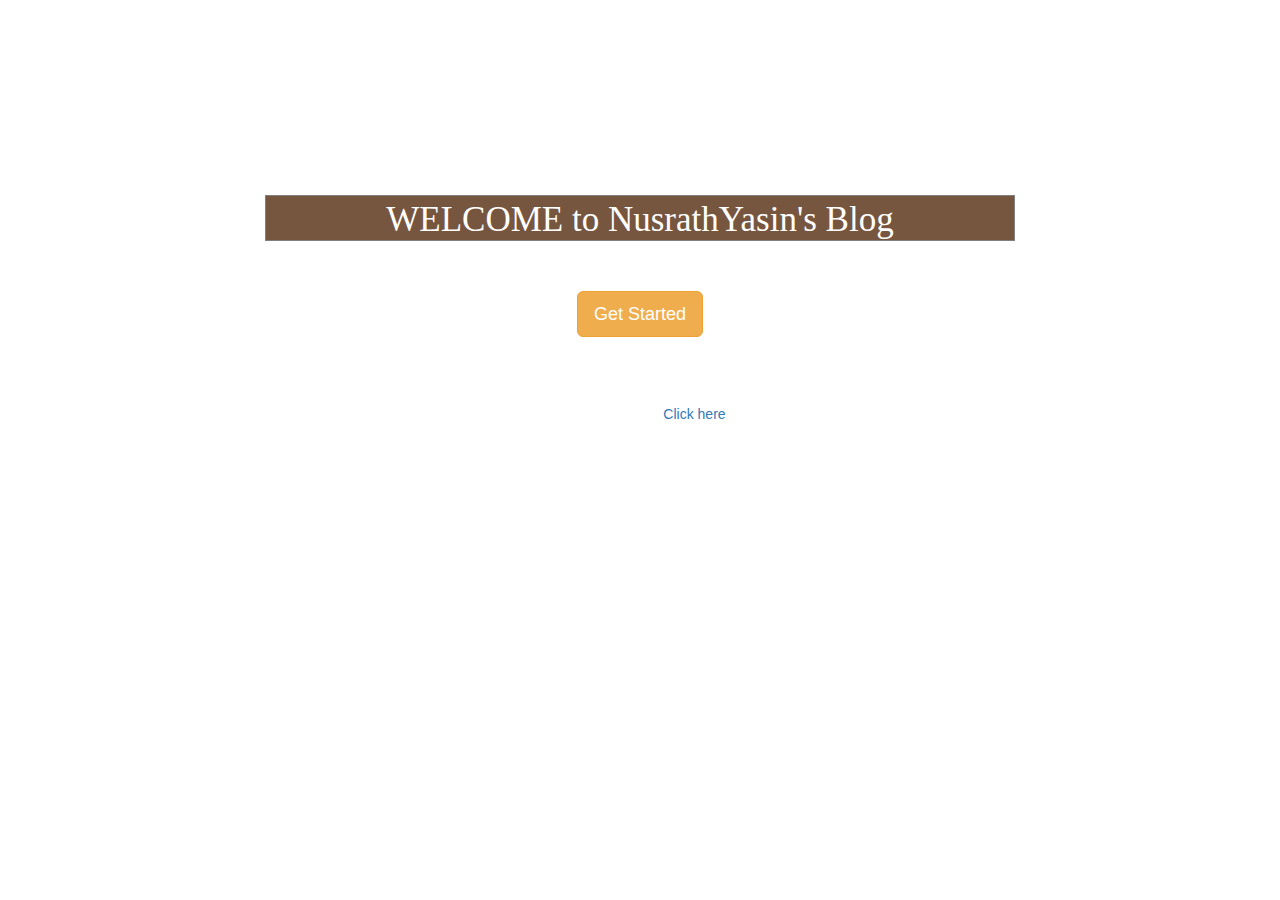
==== ui/index.html @ 76dece5b "[imad-console] Updates ui/index.html" ====
<!doctype html>
<html lang="en">
    <head>
        <meta charset="utf-8"> 
        <link href="https://fonts.googleapis.com/css?family=Tangerine">
        <link href="/ui/style.css" rel="stylesheet" />
        <meta name="viewport" content="width=device-width,initial-scale=1"/>
        <!-- Latest compiled and minified CSS -->
<link rel="stylesheet" href="https://maxcdn.bootstrapcdn.com/bootstrap/3.3.7/css/bootstrap.min.css">

<!-- jQuery library -->
<script src="https://ajax.googleapis.com/ajax/libs/jquery/3.1.1/jquery.min.js"></script>

<!-- Latest compiled JavaScript -->
<script src="https://maxcdn.bootstrapcdn.com/bootstrap/3.3.7/js/bootstrap.min.js"></script>
         <script src="https://ajax.googleapis.com/ajax/libs/jquery/3.1.1/jquery.min.js"></script>
         <script src="https://ajax.aspnetcdn.com/ajax/jQuery/jquery-3.1.1.min.js"></script>
<style>
        body{
	background:url("https://0.s3.envato.com/files/129503329/Working_on_laptop_in_coffee_shop_590.jpg");
-moz-background-size: cover;
  -o-background-size: cover;
  -webkit-background-size: cover;
		background-repeat:no-repeat;
        margin-bottom:50px;

	}
	 h1{
	margin-top:90px;
	font-size:50px;
	font-family:Tangerine;
    color:white;
	}
	 h2{
	border:1px solid grey;
	background-color:#77563f;
	padding-top:5px;
	width:auto;
	margin-left:250px;
	margin-right:250px;
	font-size:35px;
	font-family:Viner Hand ITC;
	text-align:center;
    color:white;
	}
	
	#login_area{
	    display:none;
	    
	}
	@media screen and (max-width: 750px){
	h2{
	margin-left:0px;
	margin-right:0px;
	width:auto;
	font-size:20px;
	
	}
	}

</style>
<script>
    $(document).ready(function(){
    $("button").click(function(){
        $("#login_area").toggle(1000);
    });
});
</script>
</head>
<body>
     
	<div class="container-fluid">
	<h1>Hello there!!</h1>
	<br>
    <center>
	<h2>WELCOME to NusrathYasin's Blog</h2>
	<br><br>
	<button class="btn btn-warning btn-lg">Get Started</button>
    <br><br><br>
	<div id="login_area">
      <center>Loading login status...</center>
      
            </div>
	  </center>	
	</div>
	<br>
	<h5 style="color:white;text-align:center">Sign in problem? <a href="/ui/homepage.html">Click here</a> </h5>
	<p style="color:white;padding-bottom:0px;text-align:center">This Site has been visited <span id="count"> </span> times!</p>
    <h6 align="center"><font size="2" color="white">Designed by Nusrath</font></h6>
    
    
       <script type="text/javascript" src="/ui/main.js"></script>
        
</body>
</html>
---- ui/style.css ----
body {
    font-family: jokerman;
    background-color: aqua;
    margin-top: 75px;
    margin:25px ;
}

.center {
    text-align: center;
}

.text-big {
    font-size: 200%;
}

.bold {
    font-weight: bold;
}
.fontname {
    font-family:Times new roman;
}

.img-medium {
    height: 150px;
}
.img-medium1 {
    height:100px;
}
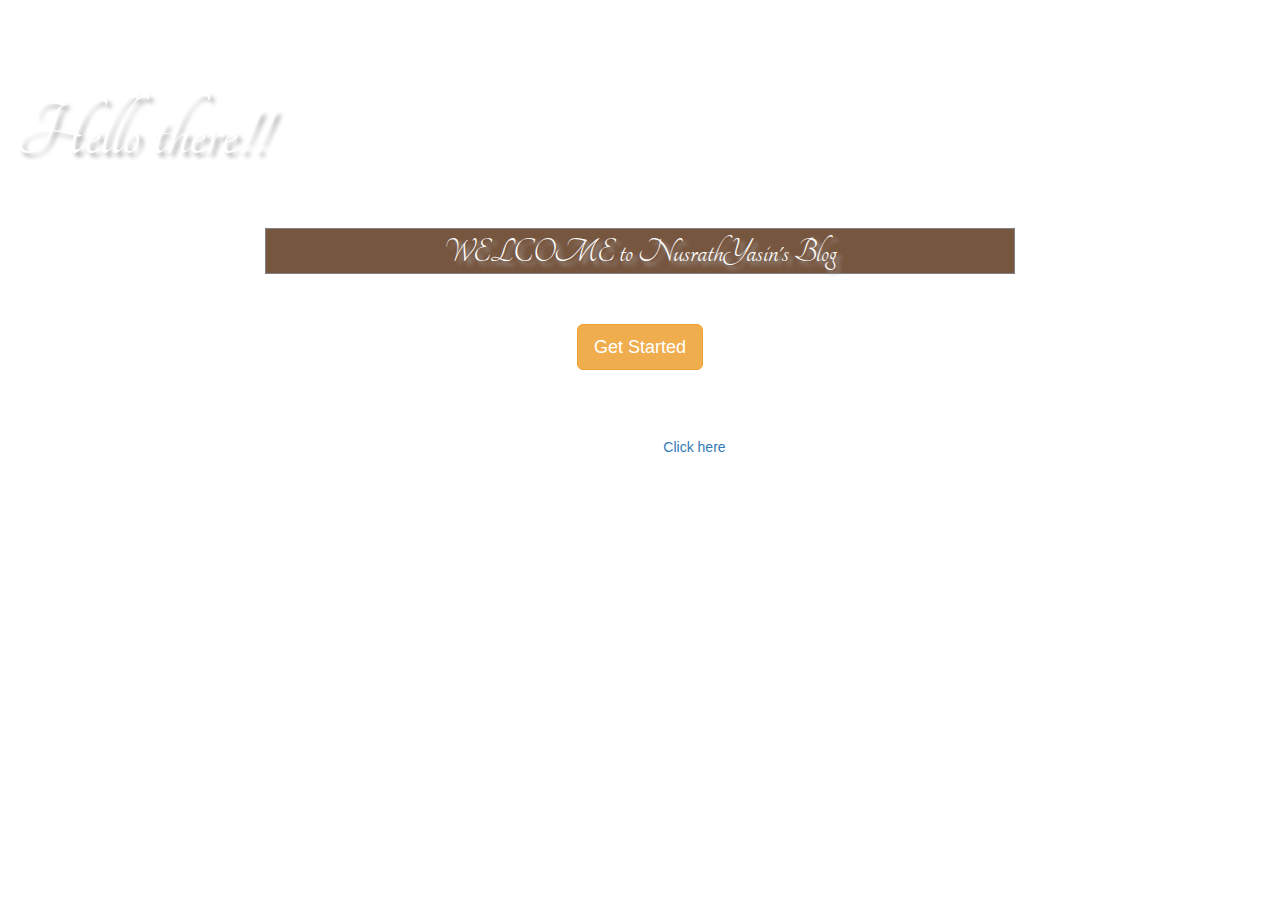
==== commit 142da026: "[imad-console] Updates ui/index.html" ====
--- a/ui/index.html
+++ b/ui/index.html
@@ -2,7 +2,7 @@
 <html lang="en">
     <head>
         <meta charset="utf-8"> 
-        <link href="https://fonts.googleapis.com/css?family=Tangerine">
+        <link rel="stylesheet" type="text/css" href="https://fonts.googleapis.com/css?family=Tangerine">
         <link href="/ui/style.css" rel="stylesheet" />
         <meta name="viewport" content="width=device-width,initial-scale=1"/>
         <!-- Latest compiled and minified CSS -->
@@ -27,8 +27,9 @@
 	}
 	 h1{
 	margin-top:90px;
-	font-size:50px;
-	font-family:Tangerine;
+	font-size:80px;
+	font-family:Tangerine, serif;
+	text-shadow: 4px 4px 4px #aaa;
     color:white;
 	}
 	 h2{
@@ -39,7 +40,8 @@
 	margin-left:250px;
 	margin-right:250px;
 	font-size:35px;
-	font-family:Viner Hand ITC;
+	font-family:Tangerine, serif;
+	text-shadow: 4px 4px 4px #aaa;
 	text-align:center;
     color:white;
 	}
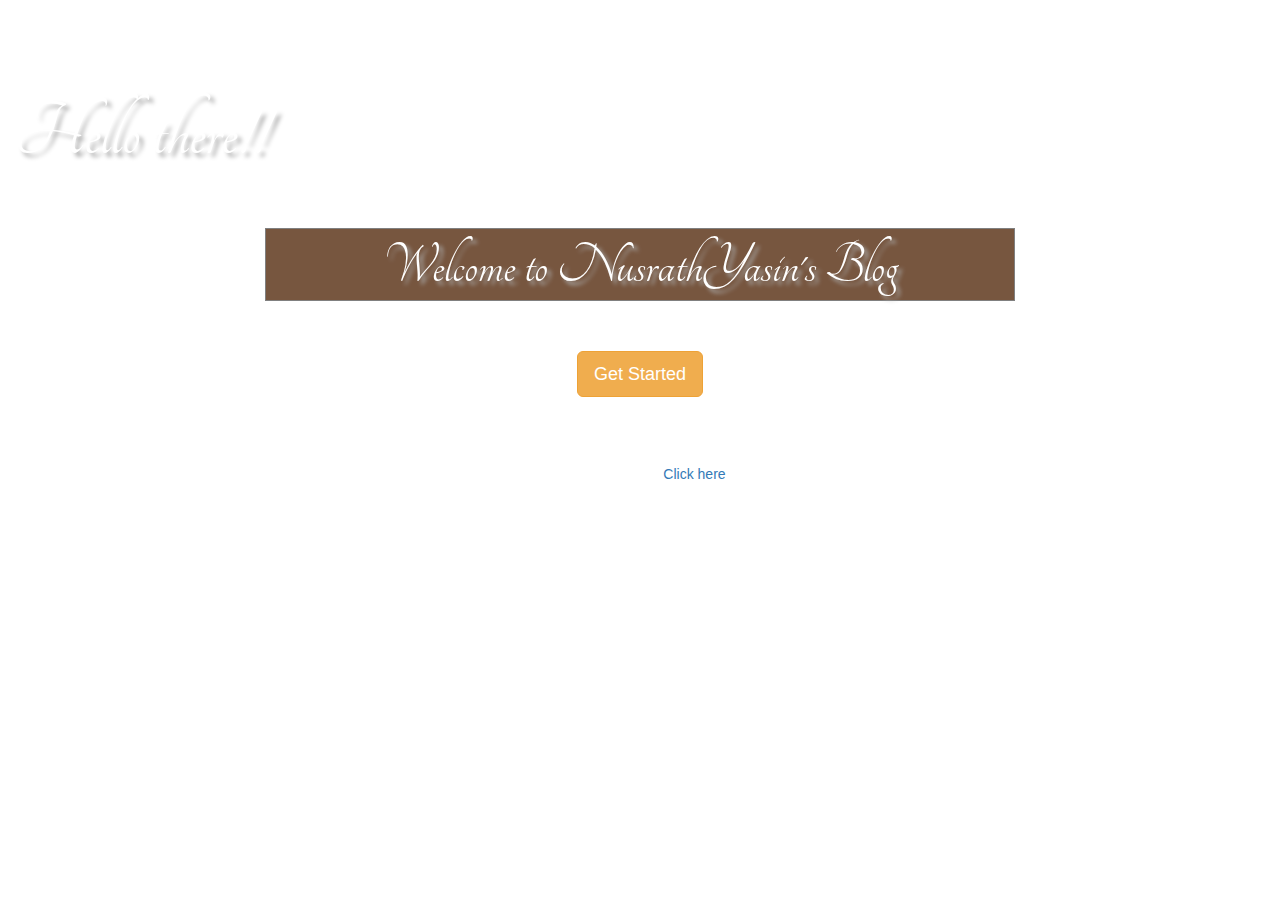
==== commit 642a98b7: "[imad-console] Updates ui/index.html" ====
--- a/ui/index.html
+++ b/ui/index.html
@@ -39,7 +39,7 @@
 	width:auto;
 	margin-left:250px;
 	margin-right:250px;
-	font-size:35px;
+	font-size:60px;
 	font-family:Tangerine, serif;
 	text-shadow: 4px 4px 4px #aaa;
 	text-align:center;
@@ -75,7 +75,7 @@
 	<h1>Hello there!!</h1>
 	<br>
     <center>
-	<h2>WELCOME to NusrathYasin's Blog</h2>
+	<h2>Welcome to NusrathYasin's Blog</h2>
 	<br><br>
 	<button class="btn btn-warning btn-lg">Get Started</button>
     <br><br><br>
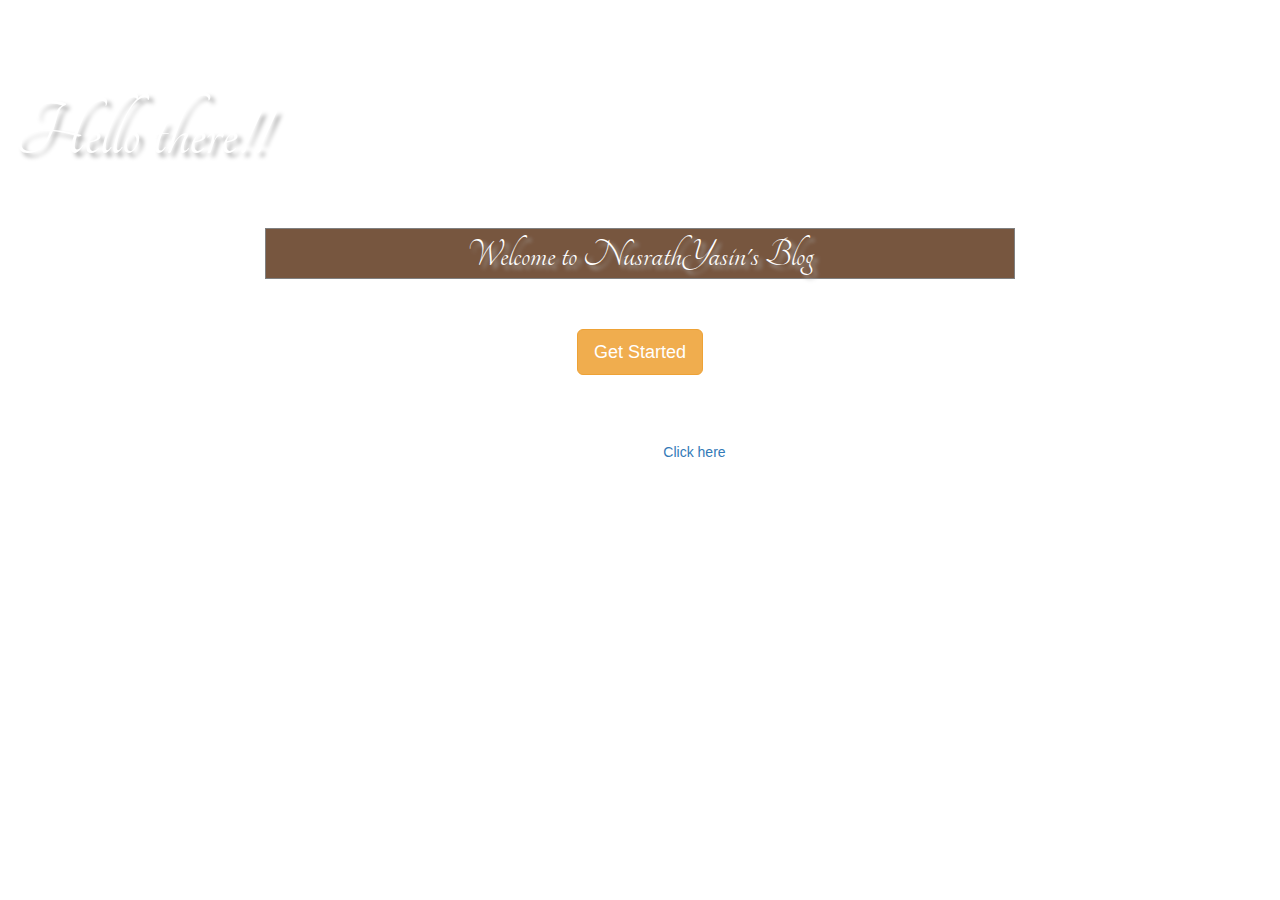
==== commit 413208be: "[imad-console] Updates ui/index.html" ====
--- a/ui/index.html
+++ b/ui/index.html
@@ -39,7 +39,7 @@
 	width:auto;
 	margin-left:250px;
 	margin-right:250px;
-	font-size:60px;
+	font-size:40px;
 	font-family:Tangerine, serif;
 	text-shadow: 4px 4px 4px #aaa;
 	text-align:center;
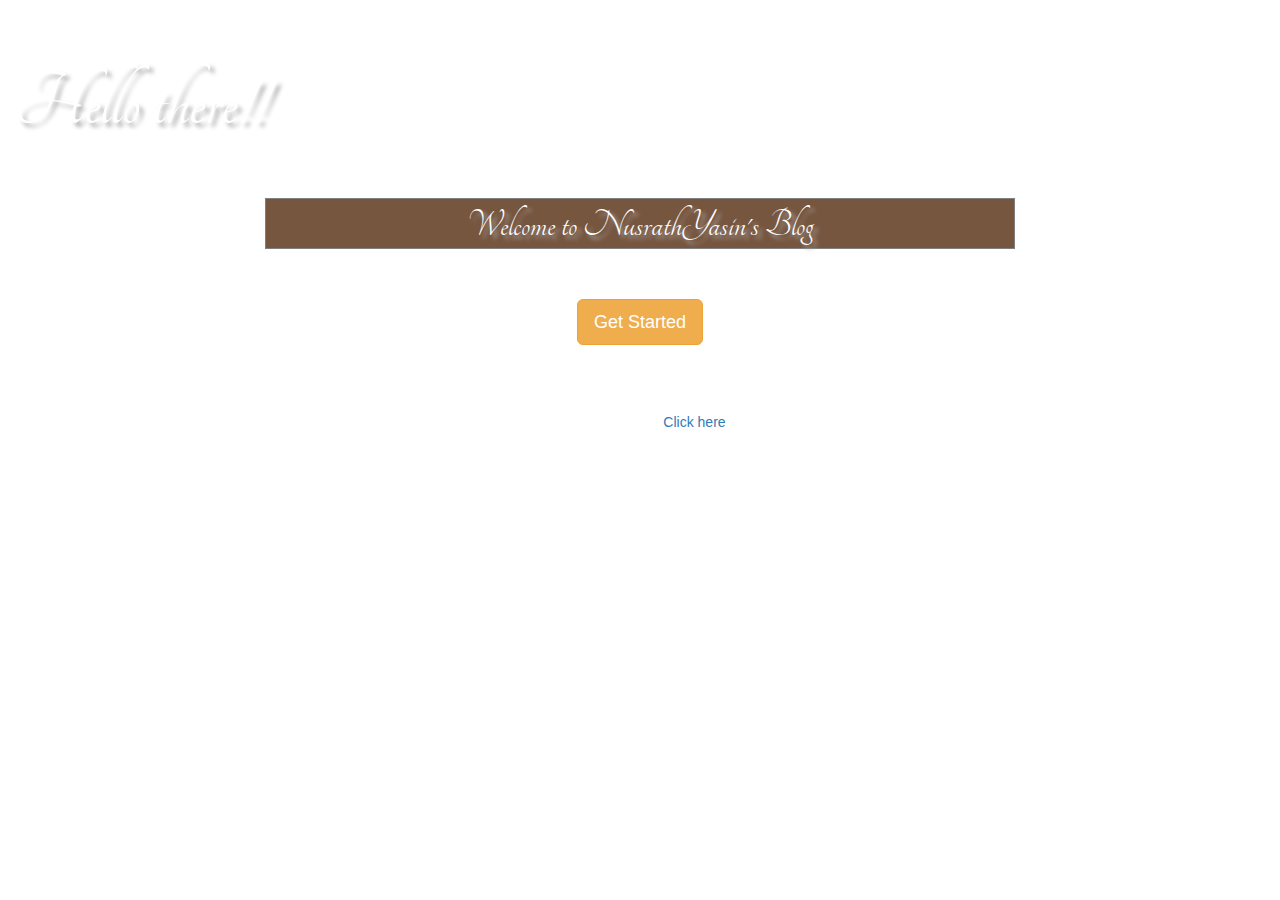
==== commit 1bfb2b8d: "[imad-console] Updates ui/index.html" ====
--- a/ui/index.html
+++ b/ui/index.html
@@ -26,7 +26,7 @@
 
 	}
 	 h1{
-	margin-top:90px;
+	margin-top:60px;
 	font-size:80px;
 	font-family:Tangerine, serif;
 	text-shadow: 4px 4px 4px #aaa;
@@ -55,7 +55,7 @@
 	margin-left:0px;
 	margin-right:0px;
 	width:auto;
-	font-size:20px;
+	font-size:30px;
 	
 	}
 	}
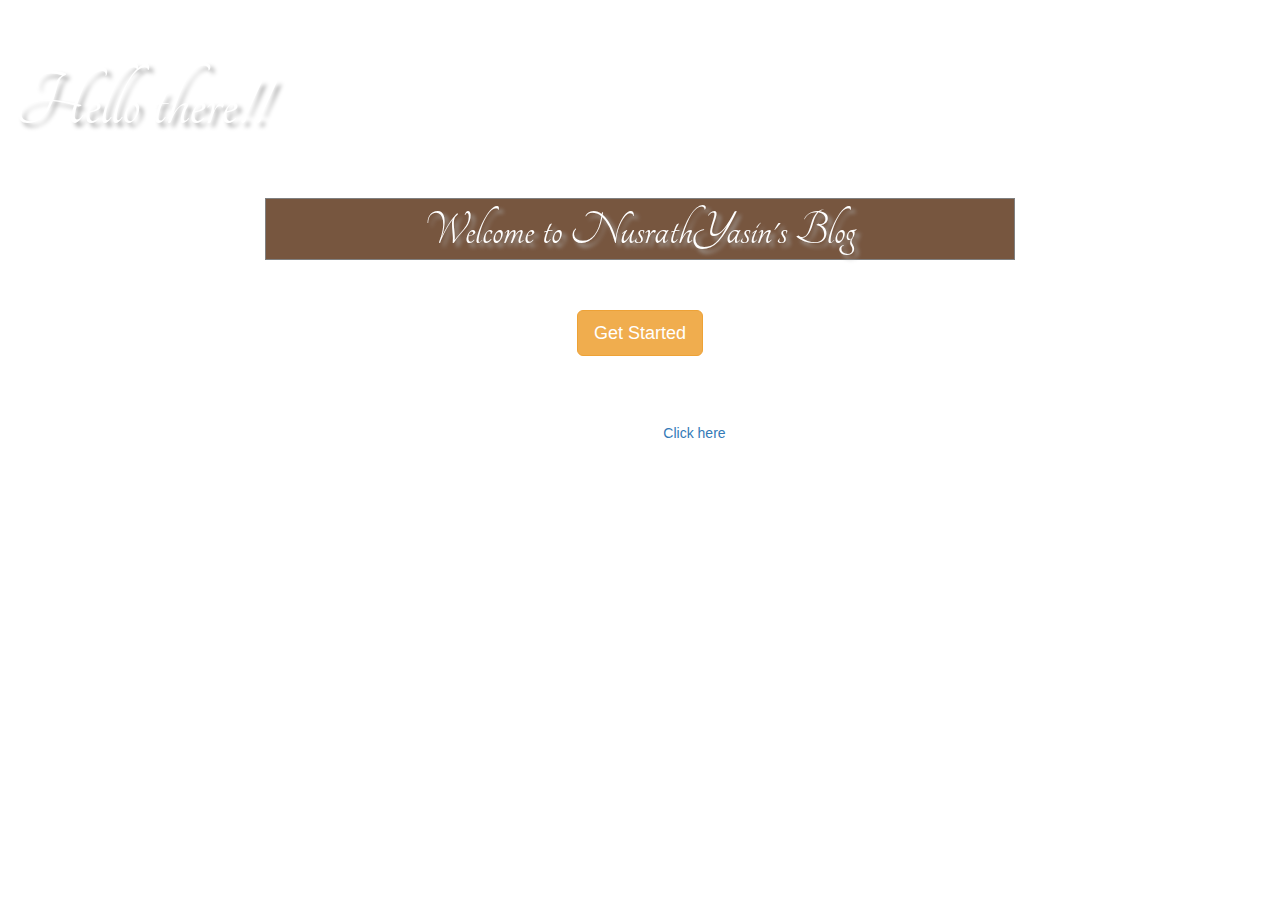
==== commit e8378590: "[imad-console] Updates ui/index.html" ====
--- a/ui/index.html
+++ b/ui/index.html
@@ -39,7 +39,7 @@
 	width:auto;
 	margin-left:250px;
 	margin-right:250px;
-	font-size:40px;
+	font-size:50px;
 	font-family:Tangerine, serif;
 	text-shadow: 4px 4px 4px #aaa;
 	text-align:center;
@@ -55,7 +55,7 @@
 	margin-left:0px;
 	margin-right:0px;
 	width:auto;
-	font-size:30px;
+	font-size:40px;
 	
 	}
 	}
